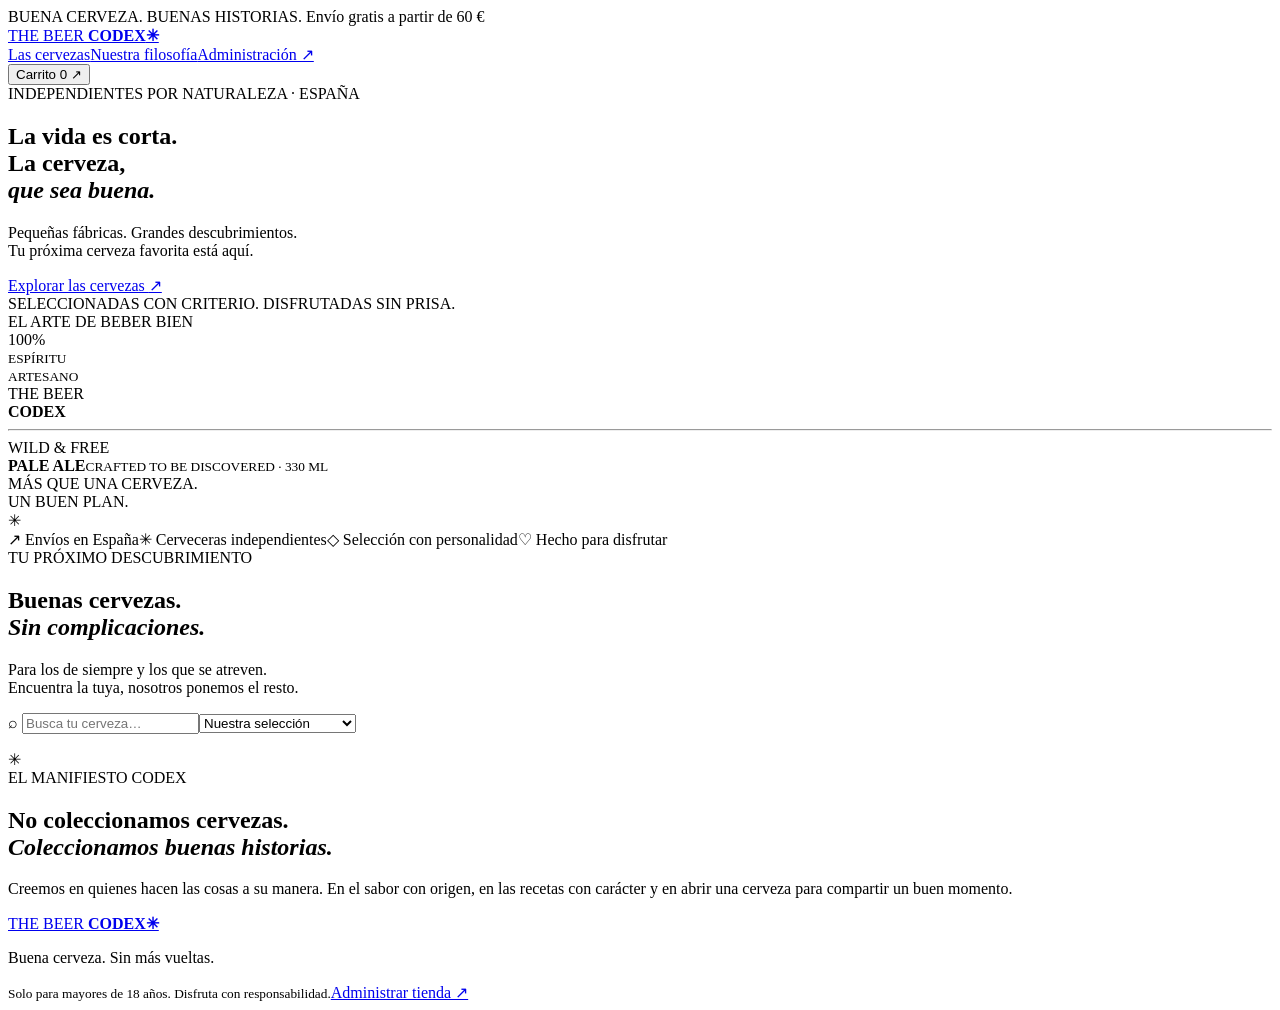
==== static/index.html @ f4570ca1 "Create The Beer Codex storefront and catalog administration" ====
<!doctype html><html lang="es"><head><meta charset="utf-8"><meta name="viewport" content="width=device-width,initial-scale=1"><title>The Beer Codex — Cervezas con historia</title><link rel="stylesheet" href="/style.css"></head><body>
<div class="announcement">BUENA CERVEZA. BUENAS HISTORIAS. <span>Envío gratis a partir de 60 €</span></div>
<header><a class="brand" href="/">THE BEER <b>CODEX<span>✳</span></b></a><nav><a href="/#catalogo">Las cervezas</a><a href="/#filosofia">Nuestra filosofía</a><a href="/admin">Administración ↗</a></nav><button id="cartButton" class="cart-button">Carrito <span id="count">0</span> ↗</button></header>
<main id="store"><section class="hero"><div class="hero-copy"><div class="eyebrow">INDEPENDIENTES POR NATURALEZA · ESPAÑA</div><h1>La vida es corta.<br>La cerveza,<br><em>que sea buena.</em></h1><p>Pequeñas fábricas. Grandes descubrimientos.<br>Tu próxima cerveza favorita está aquí.</p><a class="primary" href="#catalogo">Explorar las cervezas <span>↗</span></a><div class="hero-note">SELECCIONADAS CON CRITERIO. DISFRUTADAS SIN PRISA.</div></div><div class="hero-art"><div class="orbit">EL ARTE DE BEBER BIEN</div><div class="sun">100%<br><small>ESPÍRITU<br>ARTESANO</small></div><div class="hero-bottle"><div class="cap"></div><div class="neck"></div><div class="body"><div class="label">THE BEER<br><strong>CODEX</strong><hr>WILD & FREE<br><b>PALE ALE</b><small>CRAFTED TO BE DISCOVERED · 330 ML</small></div></div></div><div class="art-caption">MÁS QUE UNA CERVEZA.<br>UN BUEN PLAN.</div><span class="star">✳</span></div></section>
<div class="benefits"><span>↗ Envíos en España</span><span>✳ Cerveceras independientes</span><span>◇ Selección con personalidad</span><span>♡ Hecho para disfrutar</span></div>
<section id="catalogo" class="catalog"><div class="section-top"><div><div class="eyebrow">TU PRÓXIMO DESCUBRIMIENTO</div><h2>Buenas cervezas.<br><em>Sin complicaciones.</em></h2></div><p>Para los de siempre y los que se atreven.<br>Encuentra la tuya, nosotros ponemos el resto.</p></div><div class="filters"><div id="styles"></div><label class="search">⌕ <input id="search" placeholder="Busca tu cerveza…" aria-label="Buscar cerveza"></label><select id="sort" aria-label="Ordenar"><option value="default">Nuestra selección</option><option value="asc">Precio: menor a mayor</option><option value="desc">Precio: mayor a menor</option></select></div><div id="products" class="grid"></div><p id="catalogStatus" role="status"></p></section>
<section id="filosofia" class="philosophy"><span>✳</span><div><div class="eyebrow">EL MANIFIESTO CODEX</div><h2>No coleccionamos cervezas.<br><em>Coleccionamos buenas historias.</em></h2><p>Creemos en quienes hacen las cosas a su manera. En el sabor con origen, en las recetas con carácter y en abrir una cerveza para compartir un buen momento.</p></div></section></main>
<main id="admin" hidden class="admin"><div class="eyebrow">THE BEER CODEX · GESTIÓN</div><h1>Tu catálogo,<br><em>a tu manera.</em></h1><form id="login" class="panel"><h2>Acceso de administración</h2><label>Contraseña<input type="password" name="password" required autocomplete="current-password"></label><button class="primary">Entrar ↗</button><p id="loginStatus" role="status"></p></form><div id="dashboard" hidden><div class="section-top"><h2>Cervezas y pedidos</h2><div><button id="newProduct" class="primary">+ Nueva cerveza</button> <button id="logout">Cerrar sesión</button></div></div><div id="adminProducts"></div><h2>Pedidos pendientes de pago</h2><div id="orders"></div></div></main>
<footer><a class="brand" href="/">THE BEER <b>CODEX✳</b></a><p>Buena cerveza. Sin más vueltas.</p><small>Solo para mayores de 18 años. Disfruta con responsabilidad.</small><a href="/admin">Administrar tienda ↗</a></footer>
<dialog id="cart"><div class="dialog-head"><h2>Tu selección <em>🍻</em></h2><button data-close="cart" aria-label="Cerrar carrito">✕</button></div><div id="cartItems"></div><div id="cartSummary"></div><button id="checkoutButton" class="primary">Continuar con el pedido ↗</button><p class="muted">El pago online todavía no está disponible.</p></dialog>
<dialog id="checkout"><div class="dialog-head"><h2>Un paso más.</h2><button data-close="checkout" aria-label="Cerrar">✕</button></div><form id="checkoutForm"><p>Registra tu pedido pendiente de pago. No se realizará ningún cobro ni se enviará hasta acordar el pago con la tienda.</p><div class="form-grid"><label>Nombre completo<input name="name" required maxlength="150" autocomplete="name"></label><label>Correo electrónico<input type="email" name="email" required autocomplete="email"></label><label class="wide">Dirección de envío<input name="address" required autocomplete="street-address"></label><label>Ciudad<input name="city" required autocomplete="address-level2"></label><label>Código postal<input name="postal" required pattern="[0-9]{5}" autocomplete="postal-code"></label></div><p>Destino: España · Envío 4,90 € (gratis desde 60 €).</p><label class="check"><input type="checkbox" name="adult" required> Confirmo que tengo al menos 18 años.</label><p id="checkoutTotal"></p><button class="primary">Registrar pedido pendiente de pago ↗</button><p id="checkoutStatus" role="status"></p></form></dialog>
<dialog id="editor"><div class="dialog-head"><h2 id="editorTitle">Nueva cerveza</h2><button data-close="editor" aria-label="Cerrar">✕</button></div><form id="productForm"><input type="hidden" name="id"><div class="form-grid"><label>Nombre<input name="name" required maxlength="100"></label><label>Cervecera<input name="brewery" required maxlength="100"></label><label>Estilo<input name="style" required list="styleList"></label><datalist id="styleList"><option>IPA</option><option>Lager</option><option>Stout</option><option>Pale Ale</option><option>Weissbier</option></datalist><label>Precio (€)<input type="number" name="price" min="0.01" max="10000" step="0.01" required></label><label>Existencias<input type="number" name="stock" min="0" max="1000000" step="1" required></label><label>Alcohol (%)<input type="number" name="abv" min="0" max="30" step="0.1" required></label><label>Volumen (ml)<input type="number" name="volume" min="1" max="1000000" required value="330"></label><label>Color de etiqueta<input type="color" name="color" value="#c28a35"></label><label class="wide">Descripción<textarea name="description" required maxlength="2000"></textarea></label></div><button class="primary">Guardar cerveza ↗</button><p id="editorStatus" role="status"></p></form></dialog><div id="toast" role="status"></div><script src="/app.js"></script></body></html>
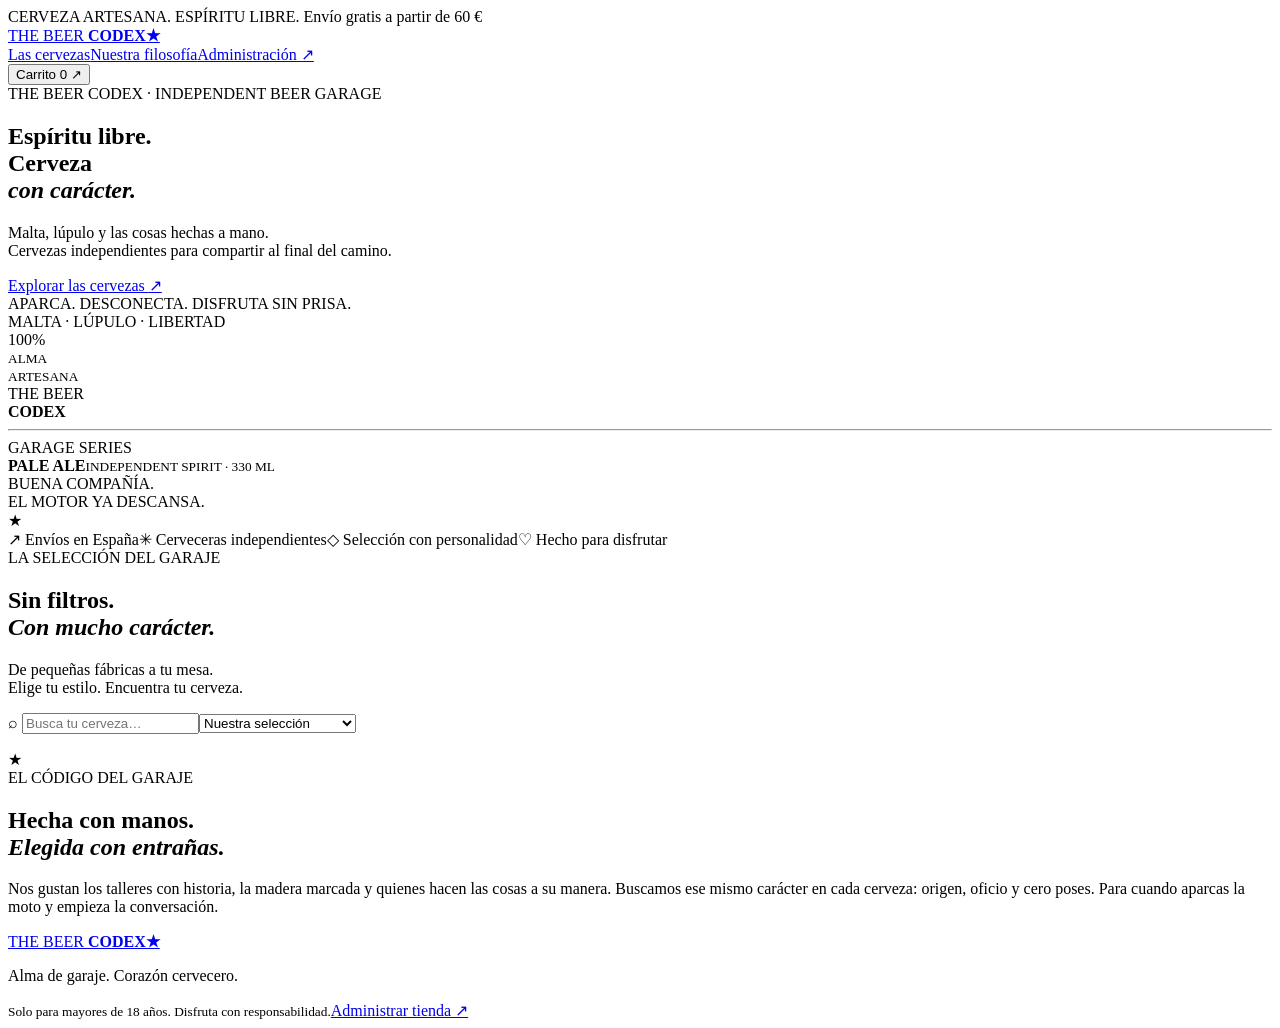
==== commit 10538ae5: "Restyle storefront with biker garage and rustic tavern textures" ====
--- a/static/index.html
+++ b/static/index.html
@@ -1,12 +1,12 @@
 <!doctype html><html lang="es"><head><meta charset="utf-8"><meta name="viewport" content="width=device-width,initial-scale=1"><title>The Beer Codex — Cervezas con historia</title><link rel="stylesheet" href="/style.css"></head><body>
-<div class="announcement">BUENA CERVEZA. BUENAS HISTORIAS. <span>Envío gratis a partir de 60 €</span></div>
-<header><a class="brand" href="/">THE BEER <b>CODEX<span>✳</span></b></a><nav><a href="/#catalogo">Las cervezas</a><a href="/#filosofia">Nuestra filosofía</a><a href="/admin">Administración ↗</a></nav><button id="cartButton" class="cart-button">Carrito <span id="count">0</span> ↗</button></header>
-<main id="store"><section class="hero"><div class="hero-copy"><div class="eyebrow">INDEPENDIENTES POR NATURALEZA · ESPAÑA</div><h1>La vida es corta.<br>La cerveza,<br><em>que sea buena.</em></h1><p>Pequeñas fábricas. Grandes descubrimientos.<br>Tu próxima cerveza favorita está aquí.</p><a class="primary" href="#catalogo">Explorar las cervezas <span>↗</span></a><div class="hero-note">SELECCIONADAS CON CRITERIO. DISFRUTADAS SIN PRISA.</div></div><div class="hero-art"><div class="orbit">EL ARTE DE BEBER BIEN</div><div class="sun">100%<br><small>ESPÍRITU<br>ARTESANO</small></div><div class="hero-bottle"><div class="cap"></div><div class="neck"></div><div class="body"><div class="label">THE BEER<br><strong>CODEX</strong><hr>WILD & FREE<br><b>PALE ALE</b><small>CRAFTED TO BE DISCOVERED · 330 ML</small></div></div></div><div class="art-caption">MÁS QUE UNA CERVEZA.<br>UN BUEN PLAN.</div><span class="star">✳</span></div></section>
+<div class="announcement">CERVEZA ARTESANA. ESPÍRITU LIBRE. <span>Envío gratis a partir de 60 €</span></div>
+<header><a class="brand" href="/">THE BEER <b>CODEX<span>★</span></b></a><nav><a href="/#catalogo">Las cervezas</a><a href="/#filosofia">Nuestra filosofía</a><a href="/admin">Administración ↗</a></nav><button id="cartButton" class="cart-button">Carrito <span id="count">0</span> ↗</button></header>
+<main id="store"><section class="hero"><div class="hero-copy"><div class="eyebrow">THE BEER CODEX · INDEPENDENT BEER GARAGE</div><h1>Espíritu libre.<br>Cerveza<br><em>con carácter.</em></h1><p>Malta, lúpulo y las cosas hechas a mano.<br>Cervezas independientes para compartir al final del camino.</p><a class="primary" href="#catalogo">Explorar las cervezas <span>↗</span></a><div class="hero-note">APARCA. DESCONECTA. DISFRUTA SIN PRISA.</div></div><div class="hero-art"><div class="orbit">MALTA · LÚPULO · LIBERTAD</div><div class="sun">100%<br><small>ALMA<br>ARTESANA</small></div><div class="hero-bottle"><div class="cap"></div><div class="neck"></div><div class="body"><div class="label">THE BEER<br><strong>CODEX</strong><hr>GARAGE SERIES<br><b>PALE ALE</b><small>INDEPENDENT SPIRIT · 330 ML</small></div></div></div><div class="art-caption">BUENA COMPAÑÍA.<br>EL MOTOR YA DESCANSA.</div><span class="star" aria-hidden="true">★</span></div></section>
 <div class="benefits"><span>↗ Envíos en España</span><span>✳ Cerveceras independientes</span><span>◇ Selección con personalidad</span><span>♡ Hecho para disfrutar</span></div>
-<section id="catalogo" class="catalog"><div class="section-top"><div><div class="eyebrow">TU PRÓXIMO DESCUBRIMIENTO</div><h2>Buenas cervezas.<br><em>Sin complicaciones.</em></h2></div><p>Para los de siempre y los que se atreven.<br>Encuentra la tuya, nosotros ponemos el resto.</p></div><div class="filters"><div id="styles"></div><label class="search">⌕ <input id="search" placeholder="Busca tu cerveza…" aria-label="Buscar cerveza"></label><select id="sort" aria-label="Ordenar"><option value="default">Nuestra selección</option><option value="asc">Precio: menor a mayor</option><option value="desc">Precio: mayor a menor</option></select></div><div id="products" class="grid"></div><p id="catalogStatus" role="status"></p></section>
-<section id="filosofia" class="philosophy"><span>✳</span><div><div class="eyebrow">EL MANIFIESTO CODEX</div><h2>No coleccionamos cervezas.<br><em>Coleccionamos buenas historias.</em></h2><p>Creemos en quienes hacen las cosas a su manera. En el sabor con origen, en las recetas con carácter y en abrir una cerveza para compartir un buen momento.</p></div></section></main>
+<section id="catalogo" class="catalog"><div class="section-top"><div><div class="eyebrow">LA SELECCIÓN DEL GARAJE</div><h2>Sin filtros.<br><em>Con mucho carácter.</em></h2></div><p>De pequeñas fábricas a tu mesa.<br>Elige tu estilo. Encuentra tu cerveza.</p></div><div class="filters"><div id="styles"></div><label class="search">⌕ <input id="search" placeholder="Busca tu cerveza…" aria-label="Buscar cerveza"></label><select id="sort" aria-label="Ordenar"><option value="default">Nuestra selección</option><option value="asc">Precio: menor a mayor</option><option value="desc">Precio: mayor a menor</option></select></div><div id="products" class="grid"></div><p id="catalogStatus" role="status"></p></section>
+<section id="filosofia" class="philosophy"><span aria-hidden="true">★</span><div><div class="eyebrow">EL CÓDIGO DEL GARAJE</div><h2>Hecha con manos.<br><em>Elegida con entrañas.</em></h2><p>Nos gustan los talleres con historia, la madera marcada y quienes hacen las cosas a su manera. Buscamos ese mismo carácter en cada cerveza: origen, oficio y cero poses. Para cuando aparcas la moto y empieza la conversación.</p></div></section></main>
 <main id="admin" hidden class="admin"><div class="eyebrow">THE BEER CODEX · GESTIÓN</div><h1>Tu catálogo,<br><em>a tu manera.</em></h1><form id="login" class="panel"><h2>Acceso de administración</h2><label>Contraseña<input type="password" name="password" required autocomplete="current-password"></label><button class="primary">Entrar ↗</button><p id="loginStatus" role="status"></p></form><div id="dashboard" hidden><div class="section-top"><h2>Cervezas y pedidos</h2><div><button id="newProduct" class="primary">+ Nueva cerveza</button> <button id="logout">Cerrar sesión</button></div></div><div id="adminProducts"></div><h2>Pedidos pendientes de pago</h2><div id="orders"></div></div></main>
-<footer><a class="brand" href="/">THE BEER <b>CODEX✳</b></a><p>Buena cerveza. Sin más vueltas.</p><small>Solo para mayores de 18 años. Disfruta con responsabilidad.</small><a href="/admin">Administrar tienda ↗</a></footer>
-<dialog id="cart"><div class="dialog-head"><h2>Tu selección <em>🍻</em></h2><button data-close="cart" aria-label="Cerrar carrito">✕</button></div><div id="cartItems"></div><div id="cartSummary"></div><button id="checkoutButton" class="primary">Continuar con el pedido ↗</button><p class="muted">El pago online todavía no está disponible.</p></dialog>
+<footer><a class="brand" href="/">THE BEER <b>CODEX★</b></a><p>Alma de garaje. Corazón cervecero.</p><small>Solo para mayores de 18 años. Disfruta con responsabilidad.</small><a href="/admin">Administrar tienda ↗</a></footer>
+<dialog id="cart"><div class="dialog-head"><h2>Tu selección <em>★</em></h2><button data-close="cart" aria-label="Cerrar carrito">✕</button></div><div id="cartItems"></div><div id="cartSummary"></div><button id="checkoutButton" class="primary">Continuar con el pedido ↗</button><p class="muted">El pago online todavía no está disponible.</p></dialog>
 <dialog id="checkout"><div class="dialog-head"><h2>Un paso más.</h2><button data-close="checkout" aria-label="Cerrar">✕</button></div><form id="checkoutForm"><p>Registra tu pedido pendiente de pago. No se realizará ningún cobro ni se enviará hasta acordar el pago con la tienda.</p><div class="form-grid"><label>Nombre completo<input name="name" required maxlength="150" autocomplete="name"></label><label>Correo electrónico<input type="email" name="email" required autocomplete="email"></label><label class="wide">Dirección de envío<input name="address" required autocomplete="street-address"></label><label>Ciudad<input name="city" required autocomplete="address-level2"></label><label>Código postal<input name="postal" required pattern="[0-9]{5}" autocomplete="postal-code"></label></div><p>Destino: España · Envío 4,90 € (gratis desde 60 €).</p><label class="check"><input type="checkbox" name="adult" required> Confirmo que tengo al menos 18 años.</label><p id="checkoutTotal"></p><button class="primary">Registrar pedido pendiente de pago ↗</button><p id="checkoutStatus" role="status"></p></form></dialog>
 <dialog id="editor"><div class="dialog-head"><h2 id="editorTitle">Nueva cerveza</h2><button data-close="editor" aria-label="Cerrar">✕</button></div><form id="productForm"><input type="hidden" name="id"><div class="form-grid"><label>Nombre<input name="name" required maxlength="100"></label><label>Cervecera<input name="brewery" required maxlength="100"></label><label>Estilo<input name="style" required list="styleList"></label><datalist id="styleList"><option>IPA</option><option>Lager</option><option>Stout</option><option>Pale Ale</option><option>Weissbier</option></datalist><label>Precio (€)<input type="number" name="price" min="0.01" max="10000" step="0.01" required></label><label>Existencias<input type="number" name="stock" min="0" max="1000000" step="1" required></label><label>Alcohol (%)<input type="number" name="abv" min="0" max="30" step="0.1" required></label><label>Volumen (ml)<input type="number" name="volume" min="1" max="1000000" required value="330"></label><label>Color de etiqueta<input type="color" name="color" value="#c28a35"></label><label class="wide">Descripción<textarea name="description" required maxlength="2000"></textarea></label></div><button class="primary">Guardar cerveza ↗</button><p id="editorStatus" role="status"></p></form></dialog><div id="toast" role="status"></div><script src="/app.js"></script></body></html>
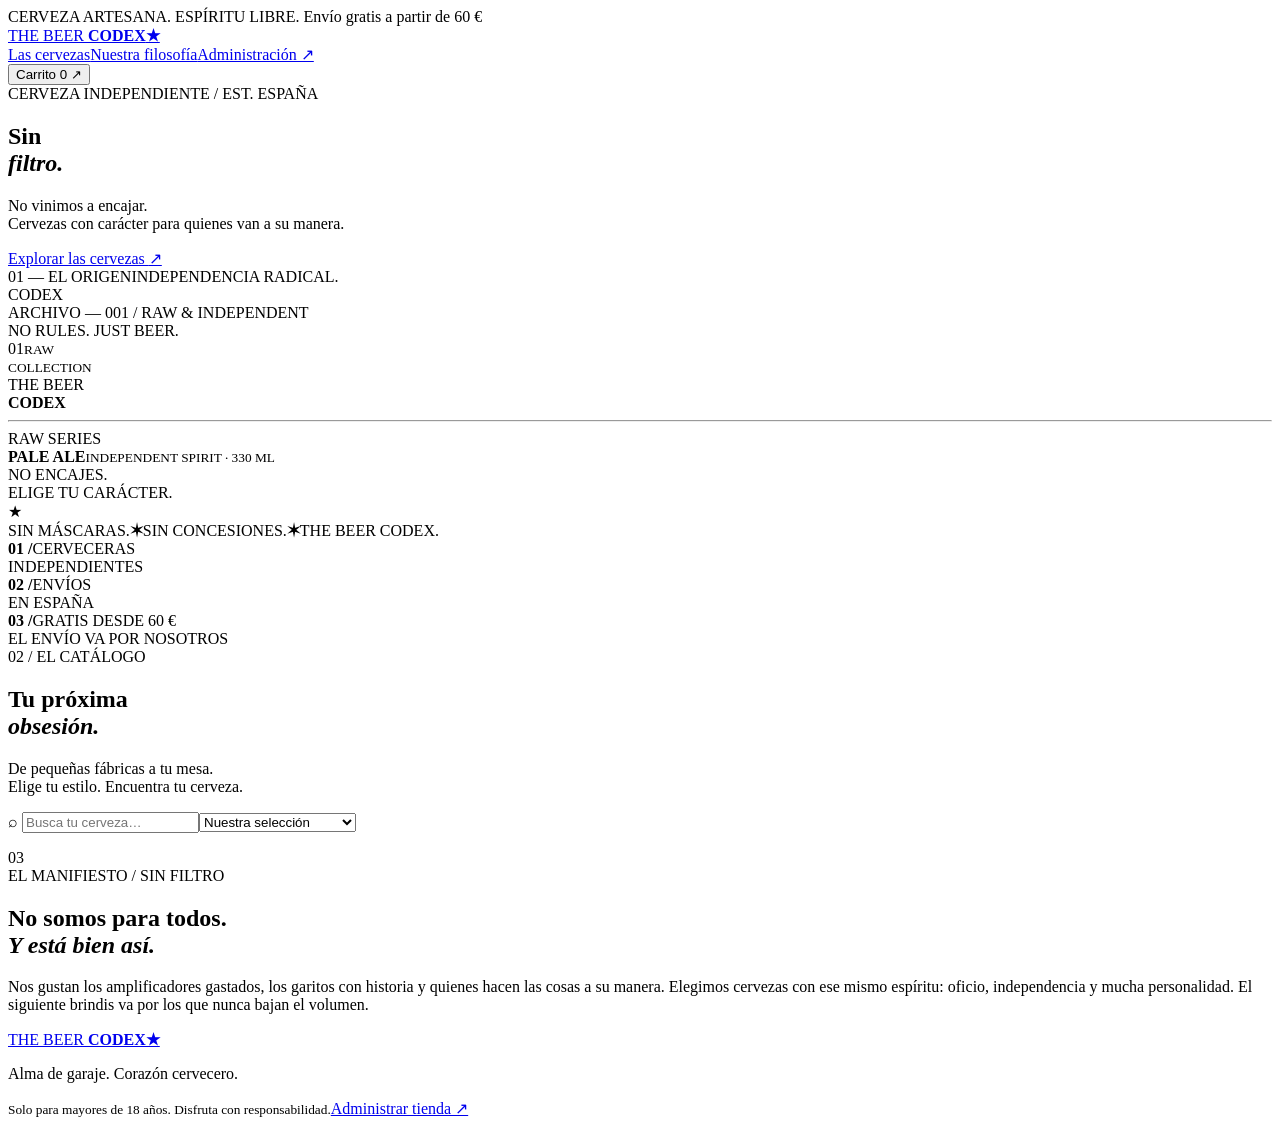
==== commit 7638ed53: "Redesign storefront with industrial metal styling and torn poster sections" ====
--- a/static/index.html
+++ b/static/index.html
@@ -1,12 +1,13 @@
-<!doctype html><html lang="es"><head><meta charset="utf-8"><meta name="viewport" content="width=device-width,initial-scale=1"><title>The Beer Codex — Cervezas con historia</title><link rel="stylesheet" href="/style.css"></head><body>
+<!doctype html><html lang="es"><head><meta charset="utf-8"><meta name="viewport" content="width=device-width,initial-scale=1"><title>The Beer Codex — Cervezas con historia</title><link rel="stylesheet" href="/style.css"><link rel="stylesheet" href="/design.css"></head><body>
 <div class="announcement">CERVEZA ARTESANA. ESPÍRITU LIBRE. <span>Envío gratis a partir de 60 €</span></div>
 <header><a class="brand" href="/">THE BEER <b>CODEX<span>★</span></b></a><nav><a href="/#catalogo">Las cervezas</a><a href="/#filosofia">Nuestra filosofía</a><a href="/admin">Administración ↗</a></nav><button id="cartButton" class="cart-button">Carrito <span id="count">0</span> ↗</button></header>
-<main id="store"><section class="hero"><div class="hero-copy"><div class="eyebrow">THE BEER CODEX · INDEPENDENT BEER GARAGE</div><h1>Espíritu libre.<br>Cerveza<br><em>con carácter.</em></h1><p>Malta, lúpulo y las cosas hechas a mano.<br>Cervezas independientes para compartir al final del camino.</p><a class="primary" href="#catalogo">Explorar las cervezas <span>↗</span></a><div class="hero-note">APARCA. DESCONECTA. DISFRUTA SIN PRISA.</div></div><div class="hero-art"><div class="orbit">MALTA · LÚPULO · LIBERTAD</div><div class="sun">100%<br><small>ALMA<br>ARTESANA</small></div><div class="hero-bottle"><div class="cap"></div><div class="neck"></div><div class="body"><div class="label">THE BEER<br><strong>CODEX</strong><hr>GARAGE SERIES<br><b>PALE ALE</b><small>INDEPENDENT SPIRIT · 330 ML</small></div></div></div><div class="art-caption">BUENA COMPAÑÍA.<br>EL MOTOR YA DESCANSA.</div><span class="star" aria-hidden="true">★</span></div></section>
-<div class="benefits"><span>↗ Envíos en España</span><span>✳ Cerveceras independientes</span><span>◇ Selección con personalidad</span><span>♡ Hecho para disfrutar</span></div>
-<section id="catalogo" class="catalog"><div class="section-top"><div><div class="eyebrow">LA SELECCIÓN DEL GARAJE</div><h2>Sin filtros.<br><em>Con mucho carácter.</em></h2></div><p>De pequeñas fábricas a tu mesa.<br>Elige tu estilo. Encuentra tu cerveza.</p></div><div class="filters"><div id="styles"></div><label class="search">⌕ <input id="search" placeholder="Busca tu cerveza…" aria-label="Buscar cerveza"></label><select id="sort" aria-label="Ordenar"><option value="default">Nuestra selección</option><option value="asc">Precio: menor a mayor</option><option value="desc">Precio: mayor a menor</option></select></div><div id="products" class="grid"></div><p id="catalogStatus" role="status"></p></section>
-<section id="filosofia" class="philosophy"><span aria-hidden="true">★</span><div><div class="eyebrow">EL CÓDIGO DEL GARAJE</div><h2>Hecha con manos.<br><em>Elegida con entrañas.</em></h2><p>Nos gustan los talleres con historia, la madera marcada y quienes hacen las cosas a su manera. Buscamos ese mismo carácter en cada cerveza: origen, oficio y cero poses. Para cuando aparcas la moto y empieza la conversación.</p></div></section></main>
+<main id="store"><section class="hero"><div class="hero-copy"><div class="eyebrow">CERVEZA INDEPENDIENTE / EST. ESPAÑA</div><h1>Sin<br><em>filtro.</em></h1><p>No vinimos a encajar.<br>Cervezas con carácter para quienes van a su manera.</p><a class="primary" href="#catalogo">Explorar las cervezas <span>↗</span></a><div class="hero-note"><span>01 — EL ORIGEN</span><span>INDEPENDENCIA RADICAL.</span></div></div><div class="hero-art"><div class="hero-watermark" aria-hidden="true">CODEX</div><div class="hero-serial">ARCHIVO — 001 / RAW & INDEPENDENT</div><div class="orbit">NO RULES. JUST BEER.</div><div class="sun">01<small>RAW<br>COLLECTION</small></div><div class="hero-bottle"><div class="cap"></div><div class="neck"></div><div class="body"><div class="label">THE BEER<br><strong>CODEX</strong><hr>RAW SERIES<br><b>PALE ALE</b><small>INDEPENDENT SPIRIT · 330 ML</small></div></div></div><div class="art-caption">NO ENCAJES.<br>ELIGE TU CARÁCTER.</div><span class="star" aria-hidden="true">★</span></div></section>
+<div class="garage-strip" aria-label="Cerveza con oficio, sin concesiones"><span>SIN MÁSCARAS.</span><b aria-hidden="true">✶</b><span>SIN CONCESIONES.</span><b aria-hidden="true">✶</b><span>THE BEER CODEX.</span></div>
+<div class="benefits"><div><b>01 /</b><span>CERVECERAS<br>INDEPENDIENTES</span></div><div><b>02 /</b><span>ENVÍOS<br>EN ESPAÑA</span></div><div><b>03 /</b><span>GRATIS DESDE 60 €<br>EL ENVÍO VA POR NOSOTROS</span></div></div>
+<section id="catalogo" class="catalog"><div class="section-top"><div><div class="eyebrow">02 / EL CATÁLOGO</div><h2>Tu próxima<br><em>obsesión.</em></h2></div><p>De pequeñas fábricas a tu mesa.<br>Elige tu estilo. Encuentra tu cerveza.</p></div><div class="filters"><div id="styles"></div><label class="search">⌕ <input id="search" placeholder="Busca tu cerveza…" aria-label="Buscar cerveza"></label><select id="sort" aria-label="Ordenar"><option value="default">Nuestra selección</option><option value="asc">Precio: menor a mayor</option><option value="desc">Precio: mayor a menor</option></select></div><div id="products" class="grid"></div><p id="catalogStatus" role="status"></p></section>
+<section id="filosofia" class="philosophy"><span aria-hidden="true" class="manifesto-number">03</span><div><div class="eyebrow">EL MANIFIESTO / SIN FILTRO</div><h2>No somos para todos.<br><em>Y está bien así.</em></h2><p>Nos gustan los amplificadores gastados, los garitos con historia y quienes hacen las cosas a su manera. Elegimos cervezas con ese mismo espíritu: oficio, independencia y mucha personalidad. El siguiente brindis va por los que nunca bajan el volumen.</p></div></section></main>
 <main id="admin" hidden class="admin"><div class="eyebrow">THE BEER CODEX · GESTIÓN</div><h1>Tu catálogo,<br><em>a tu manera.</em></h1><form id="login" class="panel"><h2>Acceso de administración</h2><label>Contraseña<input type="password" name="password" required autocomplete="current-password"></label><button class="primary">Entrar ↗</button><p id="loginStatus" role="status"></p></form><div id="dashboard" hidden><div class="section-top"><h2>Cervezas y pedidos</h2><div><button id="newProduct" class="primary">+ Nueva cerveza</button> <button id="logout">Cerrar sesión</button></div></div><div id="adminProducts"></div><h2>Pedidos pendientes de pago</h2><div id="orders"></div></div></main>
 <footer><a class="brand" href="/">THE BEER <b>CODEX★</b></a><p>Alma de garaje. Corazón cervecero.</p><small>Solo para mayores de 18 años. Disfruta con responsabilidad.</small><a href="/admin">Administrar tienda ↗</a></footer>
 <dialog id="cart"><div class="dialog-head"><h2>Tu selección <em>★</em></h2><button data-close="cart" aria-label="Cerrar carrito">✕</button></div><div id="cartItems"></div><div id="cartSummary"></div><button id="checkoutButton" class="primary">Continuar con el pedido ↗</button><p class="muted">El pago online todavía no está disponible.</p></dialog>
 <dialog id="checkout"><div class="dialog-head"><h2>Un paso más.</h2><button data-close="checkout" aria-label="Cerrar">✕</button></div><form id="checkoutForm"><p>Registra tu pedido pendiente de pago. No se realizará ningún cobro ni se enviará hasta acordar el pago con la tienda.</p><div class="form-grid"><label>Nombre completo<input name="name" required maxlength="150" autocomplete="name"></label><label>Correo electrónico<input type="email" name="email" required autocomplete="email"></label><label class="wide">Dirección de envío<input name="address" required autocomplete="street-address"></label><label>Ciudad<input name="city" required autocomplete="address-level2"></label><label>Código postal<input name="postal" required pattern="[0-9]{5}" autocomplete="postal-code"></label></div><p>Destino: España · Envío 4,90 € (gratis desde 60 €).</p><label class="check"><input type="checkbox" name="adult" required> Confirmo que tengo al menos 18 años.</label><p id="checkoutTotal"></p><button class="primary">Registrar pedido pendiente de pago ↗</button><p id="checkoutStatus" role="status"></p></form></dialog>
-<dialog id="editor"><div class="dialog-head"><h2 id="editorTitle">Nueva cerveza</h2><button data-close="editor" aria-label="Cerrar">✕</button></div><form id="productForm"><input type="hidden" name="id"><div class="form-grid"><label>Nombre<input name="name" required maxlength="100"></label><label>Cervecera<input name="brewery" required maxlength="100"></label><label>Estilo<input name="style" required list="styleList"></label><datalist id="styleList"><option>IPA</option><option>Lager</option><option>Stout</option><option>Pale Ale</option><option>Weissbier</option></datalist><label>Precio (€)<input type="number" name="price" min="0.01" max="10000" step="0.01" required></label><label>Existencias<input type="number" name="stock" min="0" max="1000000" step="1" required></label><label>Alcohol (%)<input type="number" name="abv" min="0" max="30" step="0.1" required></label><label>Volumen (ml)<input type="number" name="volume" min="1" max="1000000" required value="330"></label><label>Color de etiqueta<input type="color" name="color" value="#c28a35"></label><label class="wide">Descripción<textarea name="description" required maxlength="2000"></textarea></label></div><button class="primary">Guardar cerveza ↗</button><p id="editorStatus" role="status"></p></form></dialog><div id="toast" role="status"></div><script src="/app.js"></script></body></html>
+<dialog id="editor"><div class="dialog-head"><h2 id="editorTitle">Nueva cerveza</h2><button data-close="editor" aria-label="Cerrar">✕</button></div><form id="productForm"><input type="hidden" name="id"><div class="form-grid"><label>Nombre<input name="name" required maxlength="100"></label><label>Cervecera<input name="brewery" required maxlength="100"></label><label>Estilo<input name="style" required list="styleList"></label><datalist id="styleList"><option>IPA</option><option>Lager</option><option>Stout</option><option>Pale Ale</option><option>Weissbier</option></datalist><label>Precio (€)<input type="number" name="price" min="0.01" max="10000" step="0.01" required></label><label>Existencias<input type="number" name="stock" min="0" max="1000000" step="1" required></label><label>Alcohol (%)<input type="number" name="abv" min="0" max="30" step="0.1" required></label><label>Volumen (ml)<input type="number" name="volume" min="1" max="1000000" required value="330"></label><label>Color de etiqueta<input type="color" name="color" value="#c28a35"></label><div class="wide image-field"><label>Foto de la cerveza<input type="file" id="productImage" accept="image/jpeg,image/png,image/webp"></label><p class="muted">JPG, PNG o WebP · máximo 4 MB. La foto se guardará al guardar la cerveza.</p><img id="imagePreview" alt="Vista previa de la cerveza" hidden><button type="button" id="removeImage" hidden>Quitar foto</button><p id="imageStatus" role="status"></p></div><label class="wide">Descripción<textarea name="description" required maxlength="2000"></textarea></label></div><button class="primary">Guardar cerveza ↗</button><p id="editorStatus" role="status"></p></form></dialog><div id="toast" role="status"></div><script src="/app.js"></script></body></html>
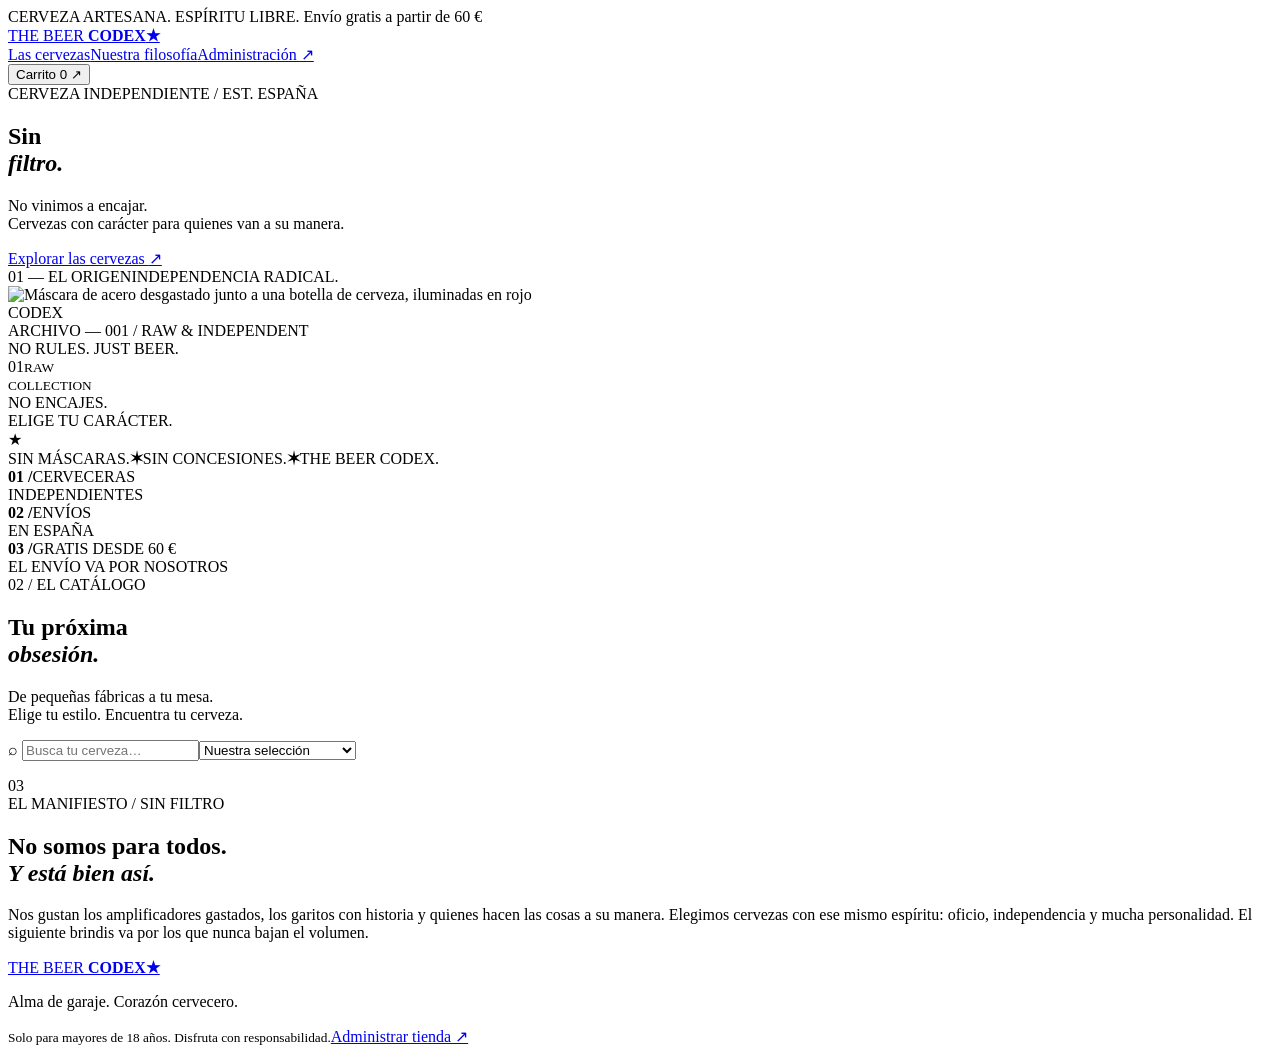
==== commit 66297494: "Replace hero illustration with photorealistic industrial image" ====
--- a/static/index.html
+++ b/static/index.html
@@ -1,7 +1,7 @@
 <!doctype html><html lang="es"><head><meta charset="utf-8"><meta name="viewport" content="width=device-width,initial-scale=1"><title>The Beer Codex — Cervezas con historia</title><link rel="stylesheet" href="/style.css"><link rel="stylesheet" href="/design.css"></head><body>
 <div class="announcement">CERVEZA ARTESANA. ESPÍRITU LIBRE. <span>Envío gratis a partir de 60 €</span></div>
 <header><a class="brand" href="/">THE BEER <b>CODEX<span>★</span></b></a><nav><a href="/#catalogo">Las cervezas</a><a href="/#filosofia">Nuestra filosofía</a><a href="/admin">Administración ↗</a></nav><button id="cartButton" class="cart-button">Carrito <span id="count">0</span> ↗</button></header>
-<main id="store"><section class="hero"><div class="hero-copy"><div class="eyebrow">CERVEZA INDEPENDIENTE / EST. ESPAÑA</div><h1>Sin<br><em>filtro.</em></h1><p>No vinimos a encajar.<br>Cervezas con carácter para quienes van a su manera.</p><a class="primary" href="#catalogo">Explorar las cervezas <span>↗</span></a><div class="hero-note"><span>01 — EL ORIGEN</span><span>INDEPENDENCIA RADICAL.</span></div></div><div class="hero-art"><div class="hero-watermark" aria-hidden="true">CODEX</div><div class="hero-serial">ARCHIVO — 001 / RAW & INDEPENDENT</div><div class="orbit">NO RULES. JUST BEER.</div><div class="sun">01<small>RAW<br>COLLECTION</small></div><div class="hero-bottle"><div class="cap"></div><div class="neck"></div><div class="body"><div class="label">THE BEER<br><strong>CODEX</strong><hr>RAW SERIES<br><b>PALE ALE</b><small>INDEPENDENT SPIRIT · 330 ML</small></div></div></div><div class="art-caption">NO ENCAJES.<br>ELIGE TU CARÁCTER.</div><span class="star" aria-hidden="true">★</span></div></section>
+<main id="store"><section class="hero"><div class="hero-copy"><div class="eyebrow">CERVEZA INDEPENDIENTE / EST. ESPAÑA</div><h1>Sin<br><em>filtro.</em></h1><p>No vinimos a encajar.<br>Cervezas con carácter para quienes van a su manera.</p><a class="primary" href="#catalogo">Explorar las cervezas <span>↗</span></a><div class="hero-note"><span>01 — EL ORIGEN</span><span>INDEPENDENCIA RADICAL.</span></div></div><div class="hero-art"><img class="hero-photo" src="/hero-industrial.png" alt="Máscara de acero desgastado junto a una botella de cerveza, iluminadas en rojo" fetchpriority="high"><div class="hero-watermark" aria-hidden="true">CODEX</div><div class="hero-serial">ARCHIVO — 001 / RAW & INDEPENDENT</div><div class="orbit">NO RULES. JUST BEER.</div><div class="sun">01<small>RAW<br>COLLECTION</small></div><div class="art-caption">NO ENCAJES.<br>ELIGE TU CARÁCTER.</div><span class="star" aria-hidden="true">★</span></div></section>
 <div class="garage-strip" aria-label="Cerveza con oficio, sin concesiones"><span>SIN MÁSCARAS.</span><b aria-hidden="true">✶</b><span>SIN CONCESIONES.</span><b aria-hidden="true">✶</b><span>THE BEER CODEX.</span></div>
 <div class="benefits"><div><b>01 /</b><span>CERVECERAS<br>INDEPENDIENTES</span></div><div><b>02 /</b><span>ENVÍOS<br>EN ESPAÑA</span></div><div><b>03 /</b><span>GRATIS DESDE 60 €<br>EL ENVÍO VA POR NOSOTROS</span></div></div>
 <section id="catalogo" class="catalog"><div class="section-top"><div><div class="eyebrow">02 / EL CATÁLOGO</div><h2>Tu próxima<br><em>obsesión.</em></h2></div><p>De pequeñas fábricas a tu mesa.<br>Elige tu estilo. Encuentra tu cerveza.</p></div><div class="filters"><div id="styles"></div><label class="search">⌕ <input id="search" placeholder="Busca tu cerveza…" aria-label="Buscar cerveza"></label><select id="sort" aria-label="Ordenar"><option value="default">Nuestra selección</option><option value="asc">Precio: menor a mayor</option><option value="desc">Precio: mayor a menor</option></select></div><div id="products" class="grid"></div><p id="catalogStatus" role="status"></p></section>
@@ -10,4 +10,4 @@
 <footer><a class="brand" href="/">THE BEER <b>CODEX★</b></a><p>Alma de garaje. Corazón cervecero.</p><small>Solo para mayores de 18 años. Disfruta con responsabilidad.</small><a href="/admin">Administrar tienda ↗</a></footer>
 <dialog id="cart"><div class="dialog-head"><h2>Tu selección <em>★</em></h2><button data-close="cart" aria-label="Cerrar carrito">✕</button></div><div id="cartItems"></div><div id="cartSummary"></div><button id="checkoutButton" class="primary">Continuar con el pedido ↗</button><p class="muted">El pago online todavía no está disponible.</p></dialog>
 <dialog id="checkout"><div class="dialog-head"><h2>Un paso más.</h2><button data-close="checkout" aria-label="Cerrar">✕</button></div><form id="checkoutForm"><p>Registra tu pedido pendiente de pago. No se realizará ningún cobro ni se enviará hasta acordar el pago con la tienda.</p><div class="form-grid"><label>Nombre completo<input name="name" required maxlength="150" autocomplete="name"></label><label>Correo electrónico<input type="email" name="email" required autocomplete="email"></label><label class="wide">Dirección de envío<input name="address" required autocomplete="street-address"></label><label>Ciudad<input name="city" required autocomplete="address-level2"></label><label>Código postal<input name="postal" required pattern="[0-9]{5}" autocomplete="postal-code"></label></div><p>Destino: España · Envío 4,90 € (gratis desde 60 €).</p><label class="check"><input type="checkbox" name="adult" required> Confirmo que tengo al menos 18 años.</label><p id="checkoutTotal"></p><button class="primary">Registrar pedido pendiente de pago ↗</button><p id="checkoutStatus" role="status"></p></form></dialog>
-<dialog id="editor"><div class="dialog-head"><h2 id="editorTitle">Nueva cerveza</h2><button data-close="editor" aria-label="Cerrar">✕</button></div><form id="productForm"><input type="hidden" name="id"><div class="form-grid"><label>Nombre<input name="name" required maxlength="100"></label><label>Cervecera<input name="brewery" required maxlength="100"></label><label>Estilo<input name="style" required list="styleList"></label><datalist id="styleList"><option>IPA</option><option>Lager</option><option>Stout</option><option>Pale Ale</option><option>Weissbier</option></datalist><label>Precio (€)<input type="number" name="price" min="0.01" max="10000" step="0.01" required></label><label>Existencias<input type="number" name="stock" min="0" max="1000000" step="1" required></label><label>Alcohol (%)<input type="number" name="abv" min="0" max="30" step="0.1" required></label><label>Volumen (ml)<input type="number" name="volume" min="1" max="1000000" required value="330"></label><label>Color de etiqueta<input type="color" name="color" value="#c28a35"></label><div class="wide image-field"><label>Foto de la cerveza<input type="file" id="productImage" accept="image/jpeg,image/png,image/webp"></label><p class="muted">JPG, PNG o WebP · máximo 4 MB. La foto se guardará al guardar la cerveza.</p><img id="imagePreview" alt="Vista previa de la cerveza" hidden><button type="button" id="removeImage" hidden>Quitar foto</button><p id="imageStatus" role="status"></p></div><label class="wide">Descripción<textarea name="description" required maxlength="2000"></textarea></label></div><button class="primary">Guardar cerveza ↗</button><p id="editorStatus" role="status"></p></form></dialog><div id="toast" role="status"></div><script src="/app.js"></script></body></html>
+<dialog id="editor"><div class="dialog-head"><h2 id="editorTitle">Nueva cerveza</h2><button data-close="editor" aria-label="Cerrar">✕</button></div><form id="productForm"><input type="hidden" name="id"><div class="form-grid"><label>Nombre<input name="name" required maxlength="100"></label><label>Cervecera<input name="brewery" required maxlength="100"></label><label>Estilo<input name="style" required list="styleList"></label><datalist id="styleList"><option>IPA</option><option>Lager</option><option>Stout</option><option>Pale Ale</option><option>Weissbier</option></datalist><label>Precio (€)<input type="number" name="price" min="0.01" max="10000" step="0.01" required></label><label>Existencias<input type="number" name="stock" min="0" max="1000000" step="1" required></label><label>Alcohol (%)<input type="number" name="abv" min="0" max="30" step="0.1" required></label><label>Graduación en texto (opcional)<input name="abv_label" maxlength="60" placeholder="Ej. 2.5%–3.5% según variedad"></label><label>Volumen (ml; 0 si se desconoce)<input type="number" name="volume" min="0" max="1000000" required value="330"></label><label>Color de etiqueta<input type="color" name="color" value="#c28a35"></label><div class="wide image-field"><label>Foto de la cerveza<input type="file" id="productImage" accept="image/jpeg,image/png,image/webp"></label><p class="muted">JPG, PNG o WebP · máximo 4 MB. La foto se guardará al guardar la cerveza.</p><img id="imagePreview" alt="Vista previa de la cerveza" hidden><button type="button" id="removeImage" hidden>Quitar foto</button><p id="imageStatus" role="status"></p></div><label class="wide">Descripción<textarea name="description" required maxlength="2000"></textarea></label></div><button class="primary">Guardar cerveza ↗</button><p id="editorStatus" role="status"></p></form></dialog><div id="toast" role="status"></div><script src="/app.js"></script></body></html>
